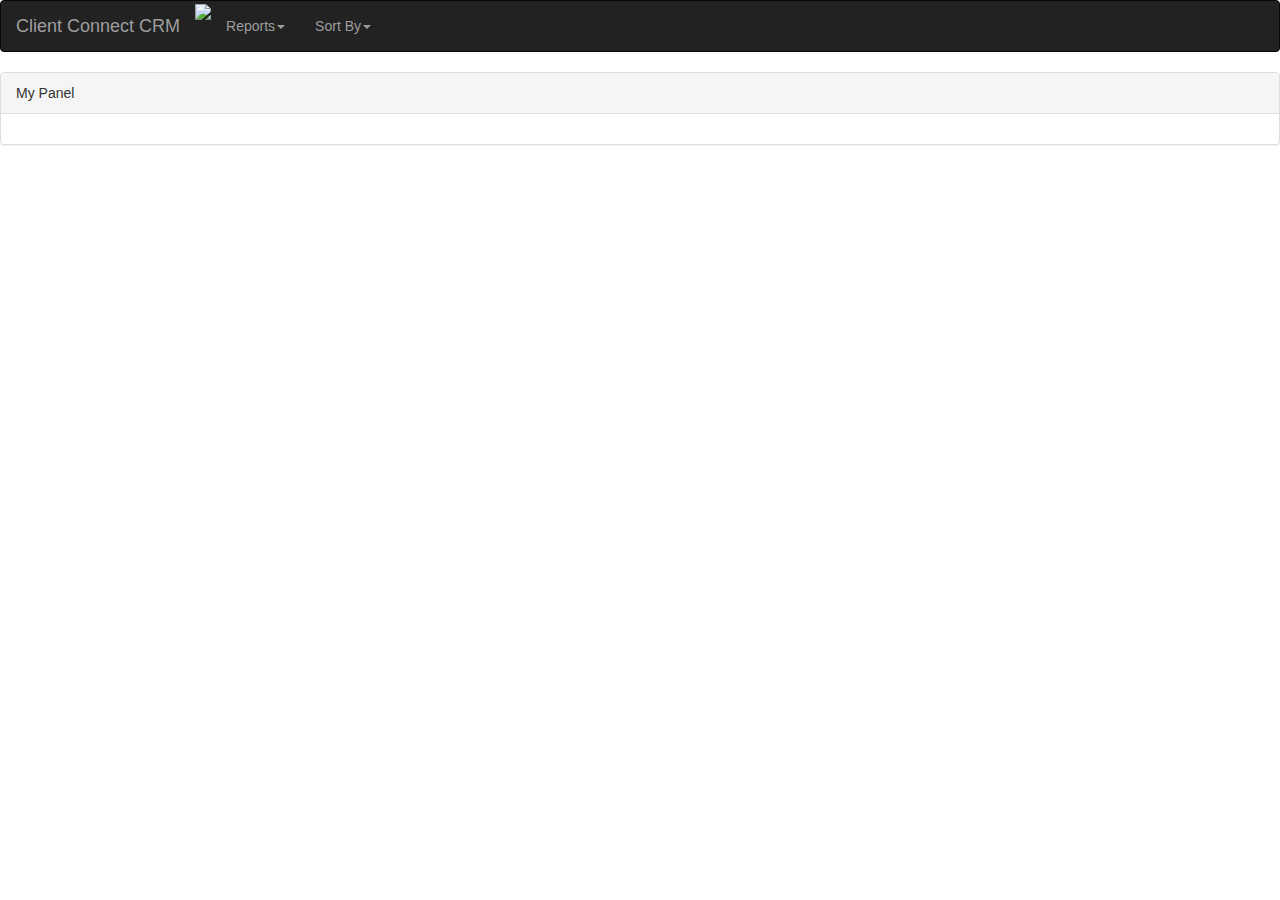
==== BSJS/index.html @ 5a00b566 "good" ====
<!DOCTYPE html>
<html lang="en">

<head>
    <title>BSJS</title>
    <meta charset="utf-8">
    <meta name="viewport" content="width=device-width, initial-scale=1">
    <link rel="stylesheet" href="https://maxcdn.bootstrapcdn.com/bootstrap/3.3.7/css/bootstrap.min.css">
    <script src="https://ajax.googleapis.com/ajax/libs/jquery/3.2.1/jquery.min.js"></script>
    <script src="https://maxcdn.bootstrapcdn.com/bootstrap/3.3.7/js/bootstrap.min.js"></script>
</head>

<body> </body>
<script src="BSJS.js"></script>
<script src="API.js"></script>
<script src="Functions.js"></script>
<script src="myObjs.js"></script>
<script src="GUI.js"></script>
</html>
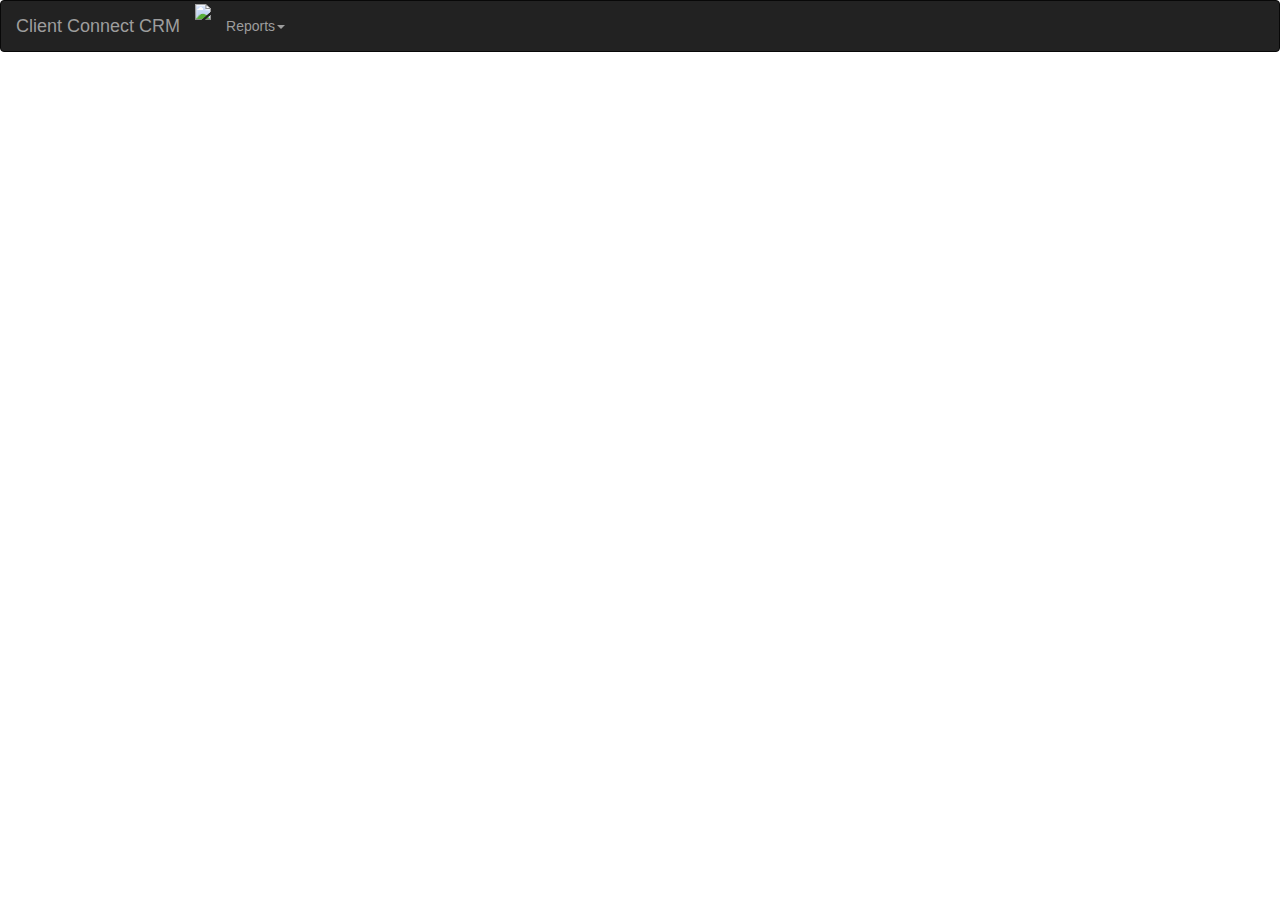
==== commit d280fadb: "go" ====
--- a/BSJS/index.html
+++ b/BSJS/index.html
@@ -6,6 +6,7 @@
     <meta charset="utf-8">
     <meta name="viewport" content="width=device-width, initial-scale=1">
     <link rel="stylesheet" href="https://maxcdn.bootstrapcdn.com/bootstrap/3.3.7/css/bootstrap.min.css">
+    <link rel="stylesheet" href="myObjsCSS.css">
     <script src="https://ajax.googleapis.com/ajax/libs/jquery/3.2.1/jquery.min.js"></script>
     <script src="https://maxcdn.bootstrapcdn.com/bootstrap/3.3.7/js/bootstrap.min.js"></script>
 </head>
@@ -16,4 +17,5 @@
 <script src="Functions.js"></script>
 <script src="myObjs.js"></script>
 <script src="GUI.js"></script>
+
 </html>--- a/BSJS/myObjsCSS.css
+++ b/BSJS/myObjsCSS.css
@@ -0,0 +1,8 @@
+
+.greyback{
+    background-color: dimgrey;
+}
+
+.ccc{
+    background-color: grey;
+}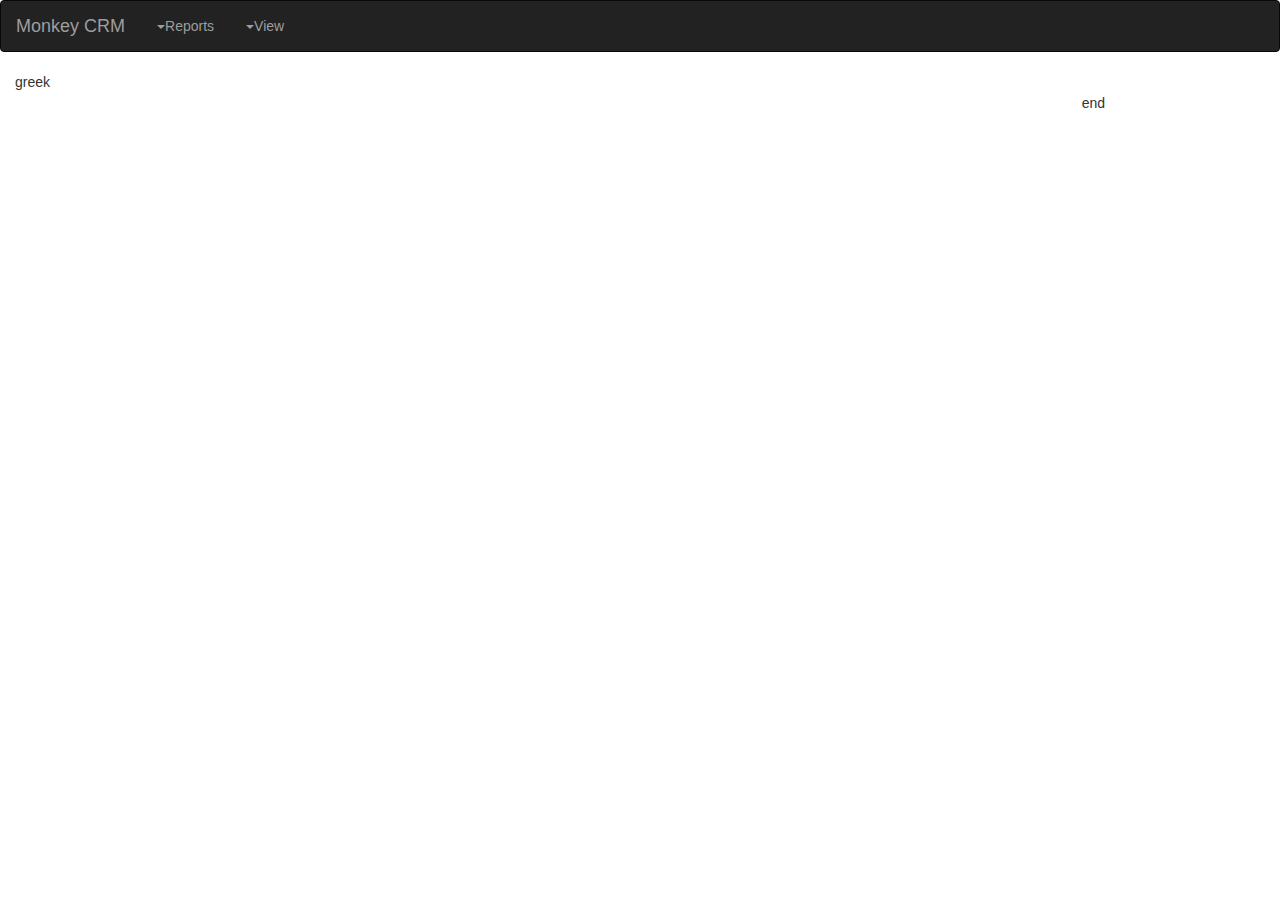
==== commit 916b1e4e: "gp" ====
--- a/BSJS/index.html
+++ b/BSJS/index.html
@@ -1,21 +1,27 @@
-<!DOCTYPE html>
-<html lang="en">
-
-<head>
-    <title>BSJS</title>
-    <meta charset="utf-8">
-    <meta name="viewport" content="width=device-width, initial-scale=1">
-    <link rel="stylesheet" href="https://maxcdn.bootstrapcdn.com/bootstrap/3.3.7/css/bootstrap.min.css">
-    <link rel="stylesheet" href="myObjsCSS.css">
-    <script src="https://ajax.googleapis.com/ajax/libs/jquery/3.2.1/jquery.min.js"></script>
-    <script src="https://maxcdn.bootstrapcdn.com/bootstrap/3.3.7/js/bootstrap.min.js"></script>
-</head>
-
-<body> </body>
-<script src="BSJS.js"></script>
-<script src="API.js"></script>
-<script src="Functions.js"></script>
-<script src="myObjs.js"></script>
-<script src="GUI.js"></script>
-
+<!DOCTYPE html>
+<html lang="en">
+
+<head>
+    <title>BSJS</title>
+    <meta charset="utf-8">
+    <meta name="viewport" content="width=device-width, initial-scale=1">
+    <link rel="stylesheet" href="https://maxcdn.bootstrapcdn.com/bootstrap/3.3.7/css/bootstrap.min.css">
+    <!--<link rel="stylesheet" href="myObjsCSS.css">-->
+    <script src="https://ajax.googleapis.com/ajax/libs/jquery/3.2.1/jquery.min.js"></script>
+    <script src="https://maxcdn.bootstrapcdn.com/bootstrap/3.3.7/js/bootstrap.min.js"></script>
+</head>
+
+<body> </body>
+<script src="js/BSJS_.js"></script>
+<script src="js/BSJS_obj.js"></script>
+<script src="js/BSJS_objs.js"></script>
+<script src="js/BSJS_tags.js"></script>
+<script src="js/BSJS_grid.js"></script>
+<script src="js/BSJS_dataConnection.js"></script>
+<script src="js/BSJS_functions.js"></script>
+<script src="API.js"></script>
+<script src="MyObjs.js"></script>
+<script src="Functions.js"></script>
+<script src="GUI.js"></script>
+
 </html>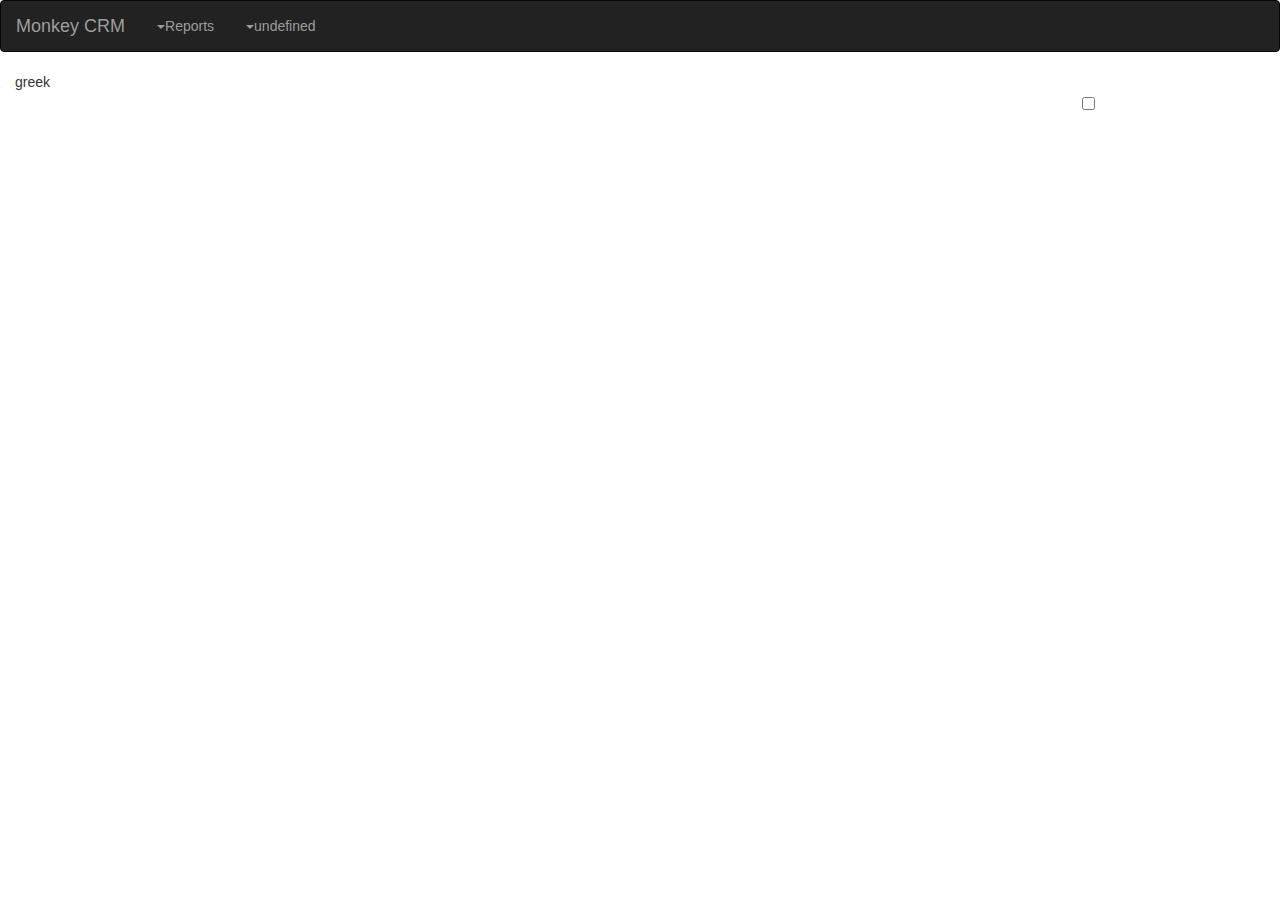
==== commit f61c17e1: "go" ====
--- a/BSJS/index.html
+++ b/BSJS/index.html
@@ -9,6 +9,7 @@
     <!--<link rel="stylesheet" href="myObjsCSS.css">-->
     <script src="https://ajax.googleapis.com/ajax/libs/jquery/3.2.1/jquery.min.js"></script>
     <script src="https://maxcdn.bootstrapcdn.com/bootstrap/3.3.7/js/bootstrap.min.js"></script>
+
 </head>
 
 <body> </body>
@@ -19,6 +20,7 @@
 <script src="js/BSJS_grid.js"></script>
 <script src="js/BSJS_dataConnection.js"></script>
 <script src="js/BSJS_functions.js"></script>
+<script src="js/BSJS_timers.js"></script>
 <script src="API.js"></script>
 <script src="MyObjs.js"></script>
 <script src="Functions.js"></script>
